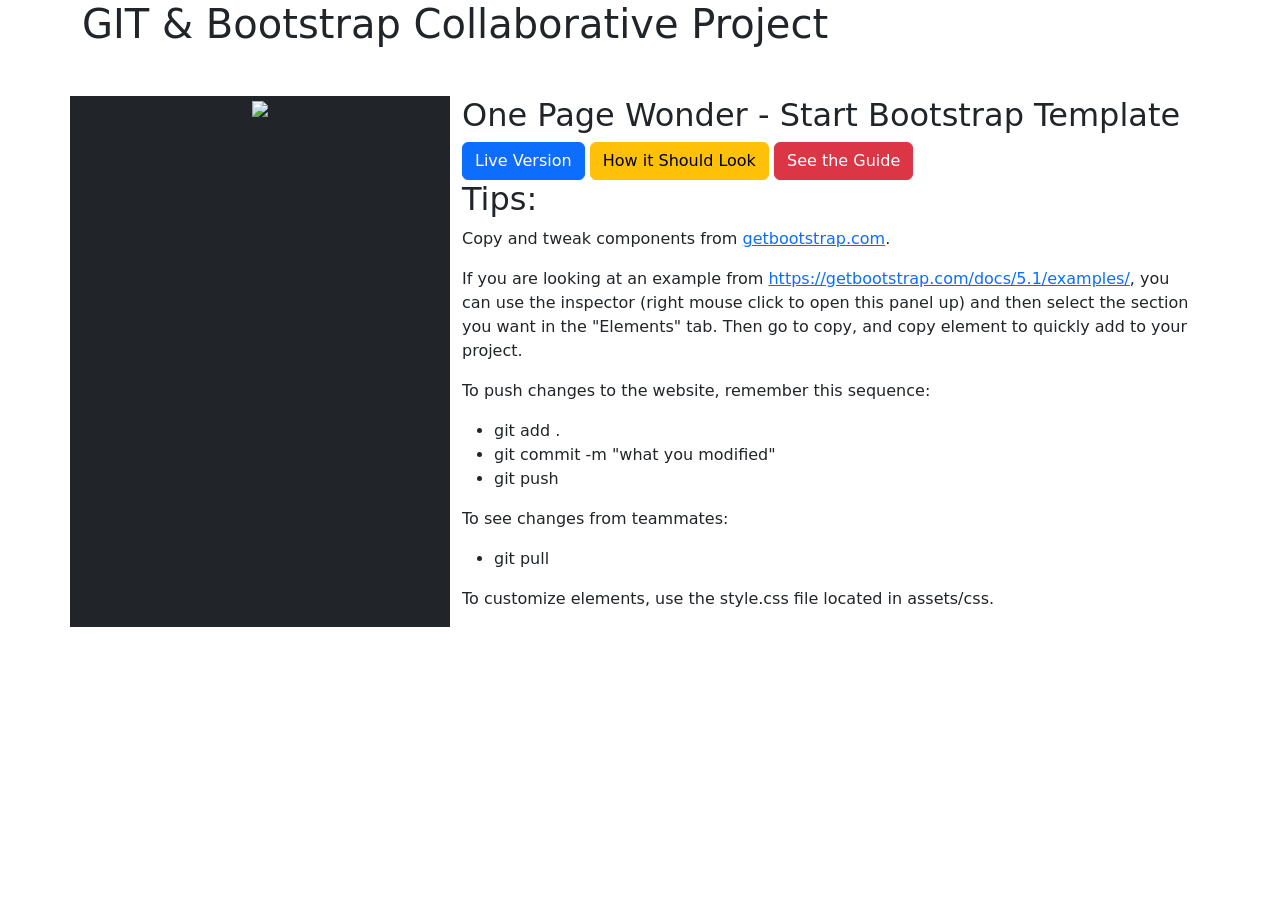
==== index.html @ 2334e9d7 "first-heading end services doned" ====
<!DOCTYPE html>
<html>
    <head>
        <title>Choose a website</title>
        <link href="https://cdn.jsdelivr.net/npm/bootstrap@5.3.8/dist/css/bootstrap.min.css" rel="stylesheet" integrity="sha384-sRIl4kxILFvY47J16cr9ZwB07vP4J8+LH7qKQnuqkuIAvNWLzeN8tE5YBujZqJLB" crossorigin="anonymous">
    </head>
    <body>
        <div class="container">
            <h1 class="mb-5">GIT & Bootstrap Collaborative Project</h1>
            <div class="row">
                <div class="col-sm-4 bg-dark text-center">
                    <a href="./website/designs/thumb.jpg"><img style="max-height: 400px;" class="img-responsive" src="website/designs/thumb.jpg"></img></a>
                </div>
                <div class="col-sm">
                    <h2>One Page Wonder - Start Bootstrap Template</h2>
                    <a class="btn btn-primary" href="./website/">Live Version</a>
                    <a class="btn btn-warning" href="./website/designs/thumb.jpg">How it Should Look</a>
                    <a class="btn btn-danger" href="./website/designs/guide.jpg">See the Guide</a>

                    <div>
                        <h2>Tips:</h2>
                        <p>Copy and tweak components from <a href="https://getbootstrap.com/" target="_blank" >getbootstrap.com</a>.</p>
                        <p>If you are looking at an example from <a href="https://getbootstrap.com/docs/5.1/examples/" target="_blank">https://getbootstrap.com/docs/5.1/examples/</a>, you can use the inspector (right mouse click to open this panel up) and then select the section you want in the "Elements" tab. Then go to copy, and copy element to quickly add to your project.</p>
                        <p>To push changes to the website, remember this sequence:</p>
                            <ul>
                                <li>git add .</li>
                                <li>git commit -m "what you modified"</li>
                                <li>git push</li>
                            </ul>
                            <p>To see changes from teammates:</p>
                                <ul>
                                    <li>git pull</li>
                                </ul>
                                <p>To customize elements, use the style.css file located in assets/css.</p>
                    </div>
                </div>
            </div>

        </div>

        <script src="https://cdn.jsdelivr.net/npm/bootstrap@5.1.3/dist/js/bootstrap.bundle.min.js" integrity="sha384-ka7Sk0Gln4gmtz2MlQnikT1wXgYsOg+OMhuP+IlRH9sENBO0LRn5q+8nbTov4+1p" crossorigin="anonymous"></script>

    </body>
</html>
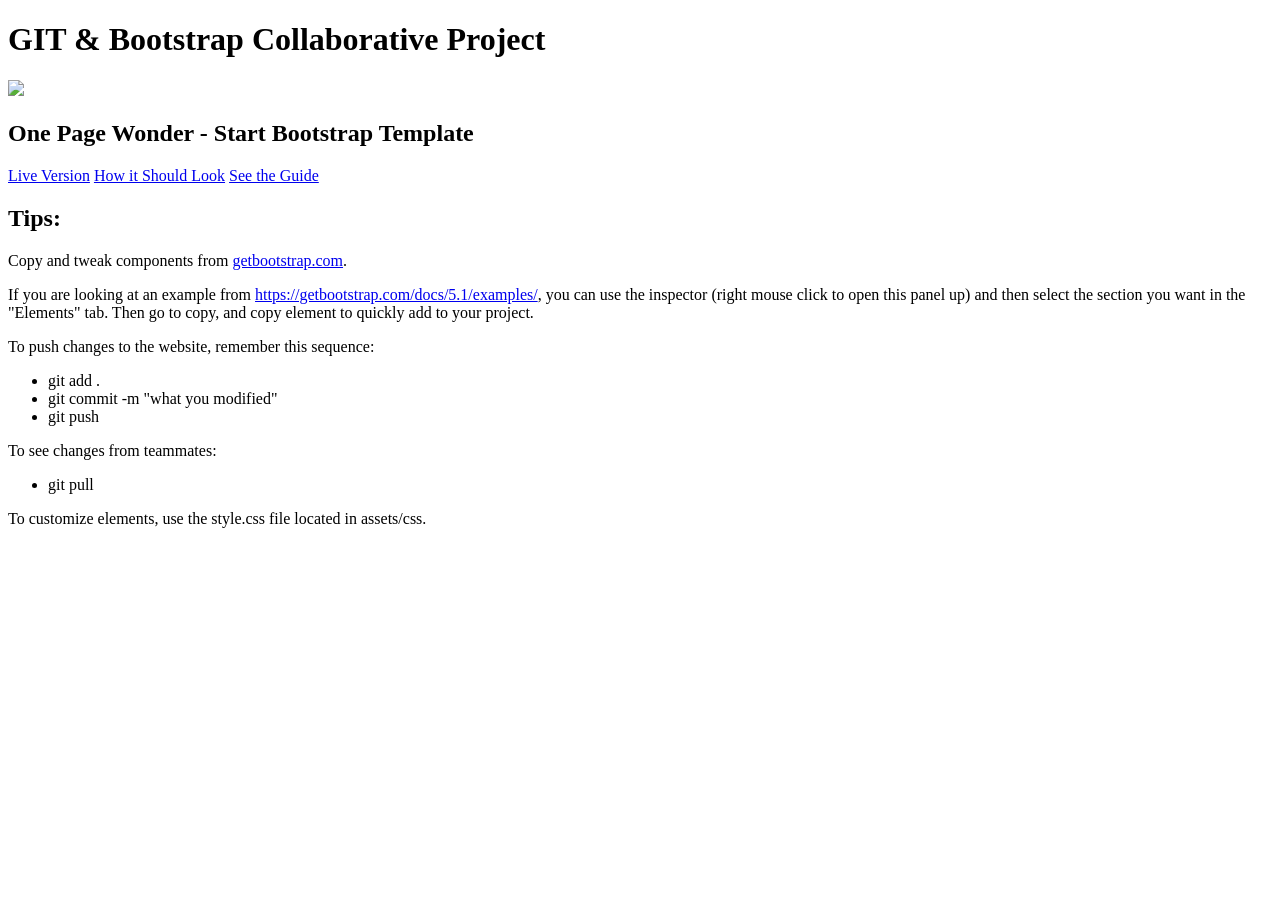
==== commit 057ec247: "unificcion de caMBIOS" ====
--- a/index.html
+++ b/index.html
@@ -2,7 +2,7 @@
 <html>
     <head>
         <title>Choose a website</title>
-        <link href="https://cdn.jsdelivr.net/npm/bootstrap@5.3.8/dist/css/bootstrap.min.css" rel="stylesheet" integrity="sha384-sRIl4kxILFvY47J16cr9ZwB07vP4J8+LH7qKQnuqkuIAvNWLzeN8tE5YBujZqJLB" crossorigin="anonymous">
+       <linkgit href="https://cdn.jsdelivr.net/npm/bootstrap@5.3.8/dist/css/bootstrap.min.css" rel="stylesheet" integrity="sha384-sRIl4kxILFvY47J16cr9ZwB07vP4J8+LH7qKQnuqkuIAvNWLzeN8tE5YBujZqJLB" crossorigin="anonymous">
     </head>
     <body>
         <div class="container">
@@ -38,7 +38,7 @@
 
         </div>
 
-        <script src="https://cdn.jsdelivr.net/npm/bootstrap@5.1.3/dist/js/bootstrap.bundle.min.js" integrity="sha384-ka7Sk0Gln4gmtz2MlQnikT1wXgYsOg+OMhuP+IlRH9sENBO0LRn5q+8nbTov4+1p" crossorigin="anonymous"></script>
+        <script src="https://cdn.jsdelivr.net/npm/bootstrap@5.3.8/dist/js/bootstrap.bundle.min.js" integrity="sha384-FKyoEForCGlyvwx9Hj09JcYn3nv7wiPVlz7YYwJrWVcXK/BmnVDxM+D2scQbITxI" crossorigin="anonymous"></script>
 
     </body>
 </html>
